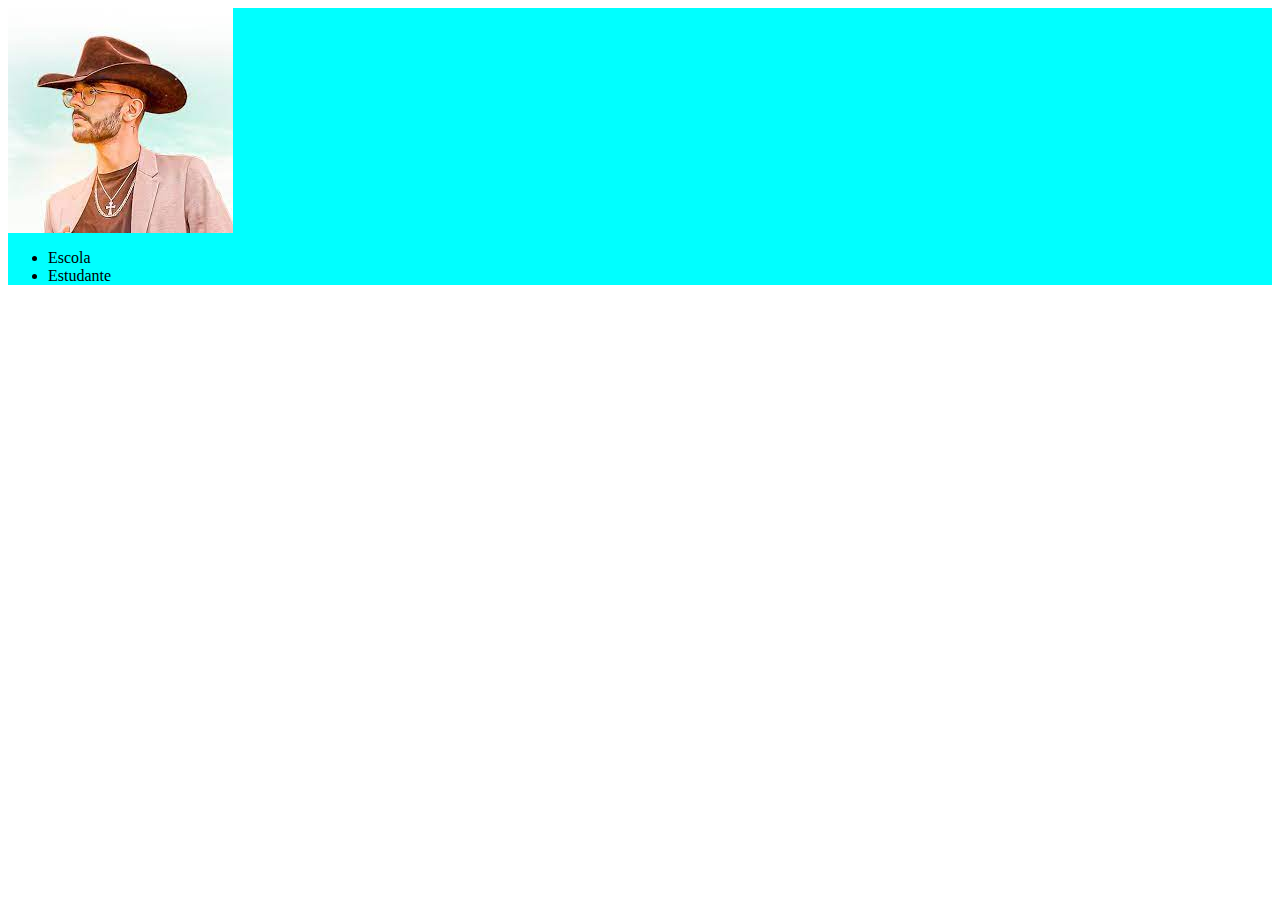
==== index.html @ dcd138a1 "Add files via upload" ====
<html lang="en">
<head>
    <meta charset="UTF-8">
    <meta http-equiv="X-UA-Compatible" content="IE=edge">
    <meta name="viewport" content="width=device-width, initial-scale=1.0">
    <title>Document</title>
    <link rel="stylesheet" href="style.css">
</head>
<body>
    <header>
        <img src="download.jpeg" alt="imagem do logotipo">
        <ul>
            <li>Escola</li>
            <li>Estudante</li>
        </ul>
    </header>

</body>
</html>
---- style.css ----
header{
    background-color: aqua;
}
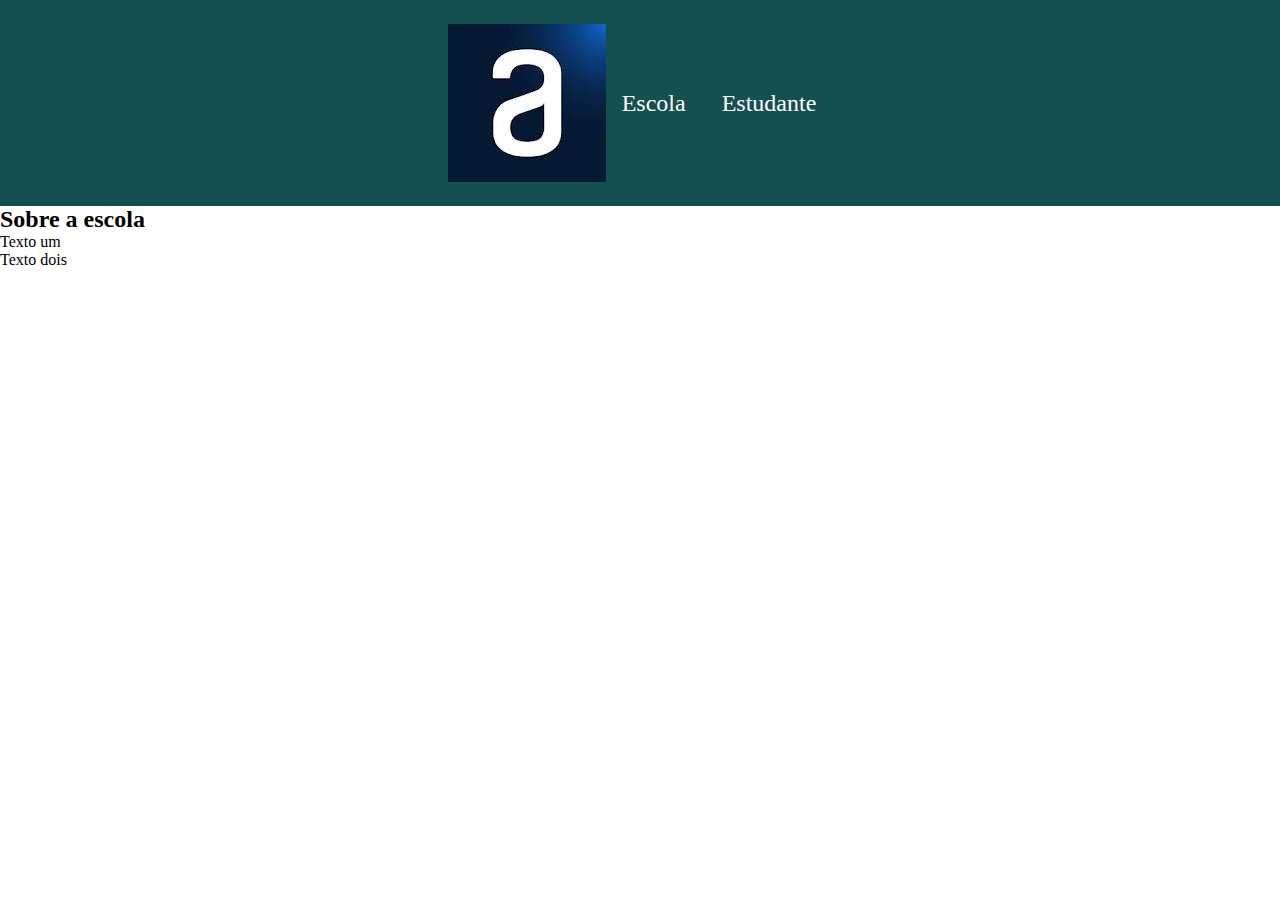
==== commit 2f348098: "Add files via upload" ====
--- a/index.html
+++ b/index.html
@@ -7,13 +7,20 @@
     <link rel="stylesheet" href="style.css">
 </head>
 <body>
-    <header>
-        <img src="download.jpeg" alt="imagem do logotipo">
-        <ul>
-            <li>Escola</li>
-            <li>Estudante</li>
+    <header class="cabecalho">
+        <img class="cabecalho-imagem" src="imagem.jpeg" alt="Imagem do logotipo da Alura.">
+        <ul class="cabecalho-lista">
+            <li class="cabecalho-lista-item">Escola</li>
+            <li class="cabecalho-lista-item">Estudante</li>
         </ul>
     </header>
 
+    <section class="escola">
+        <h2 class="escola-titulo">Sobre a escola</h2>
+        <p class="escola-texto-um">Texto um</p>
+        <p class="escola-texto-dois">Texto dois</p>
+        <img class="escola-imagem" src="" alt="">
+    </section>
+
 </body>
 </html>--- a/style.css
+++ b/style.css
@@ -1,3 +1,19 @@
-header{
-    background-color: aqua;
+*{
+    margin: 0;
+    padding: 0;
+}
+
+.cabecalho{
+    background-color: rgb(20, 80, 80);
+    color: white;
+    display: flex;
+    justify-content: center;
+    align-items: center;
+    padding: 24px 0;
+}
+
+.cabecalho-lista-item{
+    display: inline-block;
+    margin: 0 16px;
+    font-size: 24px;
 }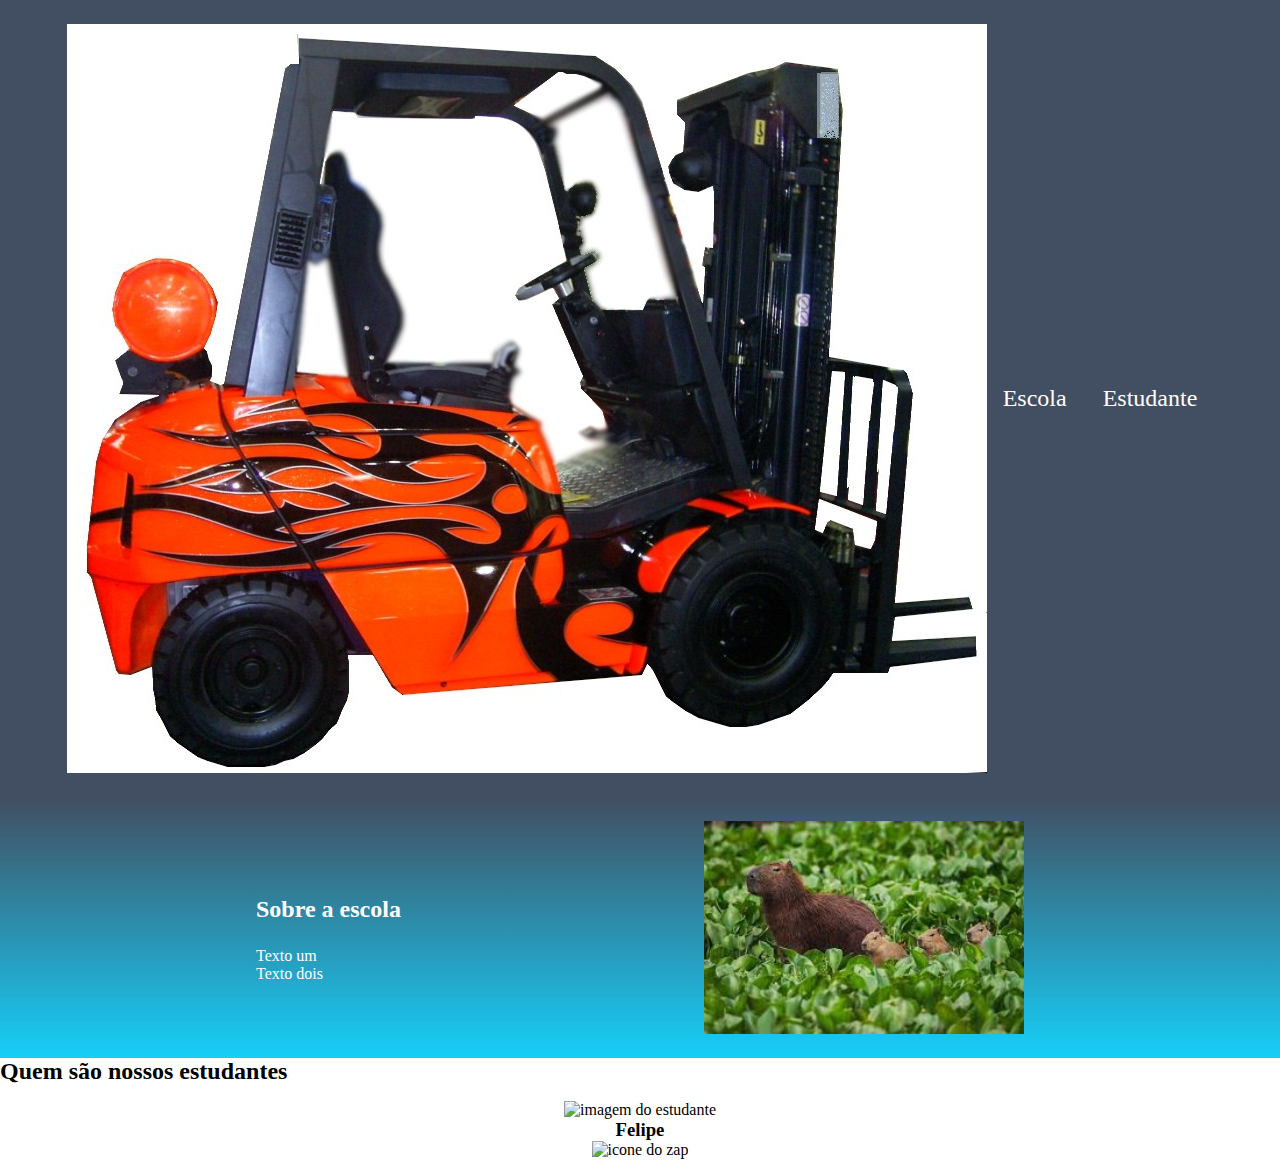
==== commit 5447d62c: "Add files via upload" ====
--- a/index.html
+++ b/index.html
@@ -16,10 +16,24 @@
     </header>
 
     <section class="escola">
+        <div class="escola-div-conteudo">
         <h2 class="escola-titulo">Sobre a escola</h2>
         <p class="escola-texto-um">Texto um</p>
         <p class="escola-texto-dois">Texto dois</p>
-        <img class="escola-imagem" src="" alt="">
+    </div>
+        <img class="escola-imagem" src="download.jpeg" alt="leo">
+    </section>
+
+    <section class="estudantes">
+        <h2 class="estudante-titulo">Quem são nossos estudantes</h2>
+
+        <div class="estudante-div">
+
+            <img class="estudante-imagem" src="" alt="imagem do estudante">
+            <h3 class="estudante-nome">Felipe</h3>
+            <img class="estudante-icone" src="" alt="icone do zap">
+
+        </div>
     </section>
 
 </body>
--- a/style.css
+++ b/style.css
@@ -4,7 +4,7 @@
 }
 
 .cabecalho{
-    background-color: rgb(20, 80, 80);
+    background-color: #424e61;
     color: white;
     display: flex;
     justify-content: center;
@@ -16,4 +16,30 @@
     display: inline-block;
     margin: 0 16px;
     font-size: 24px;
+}
+
+.escola-imagem{
+    width: 25%;
+}
+
+.escola{
+    background-image: linear-gradient(#424e61, #16cff8);
+    color: white;
+    display: flex;
+    justify-content: center;
+    align-items: center;
+    padding: 24px 0;
+}
+
+.escola-div-conteudo{
+    width: 35%;
+}
+
+.escola-titulo{
+    padding: 24px 0;
+}
+
+.estudante-div {
+    text-align: center;
+    padding: 16px 0;
 }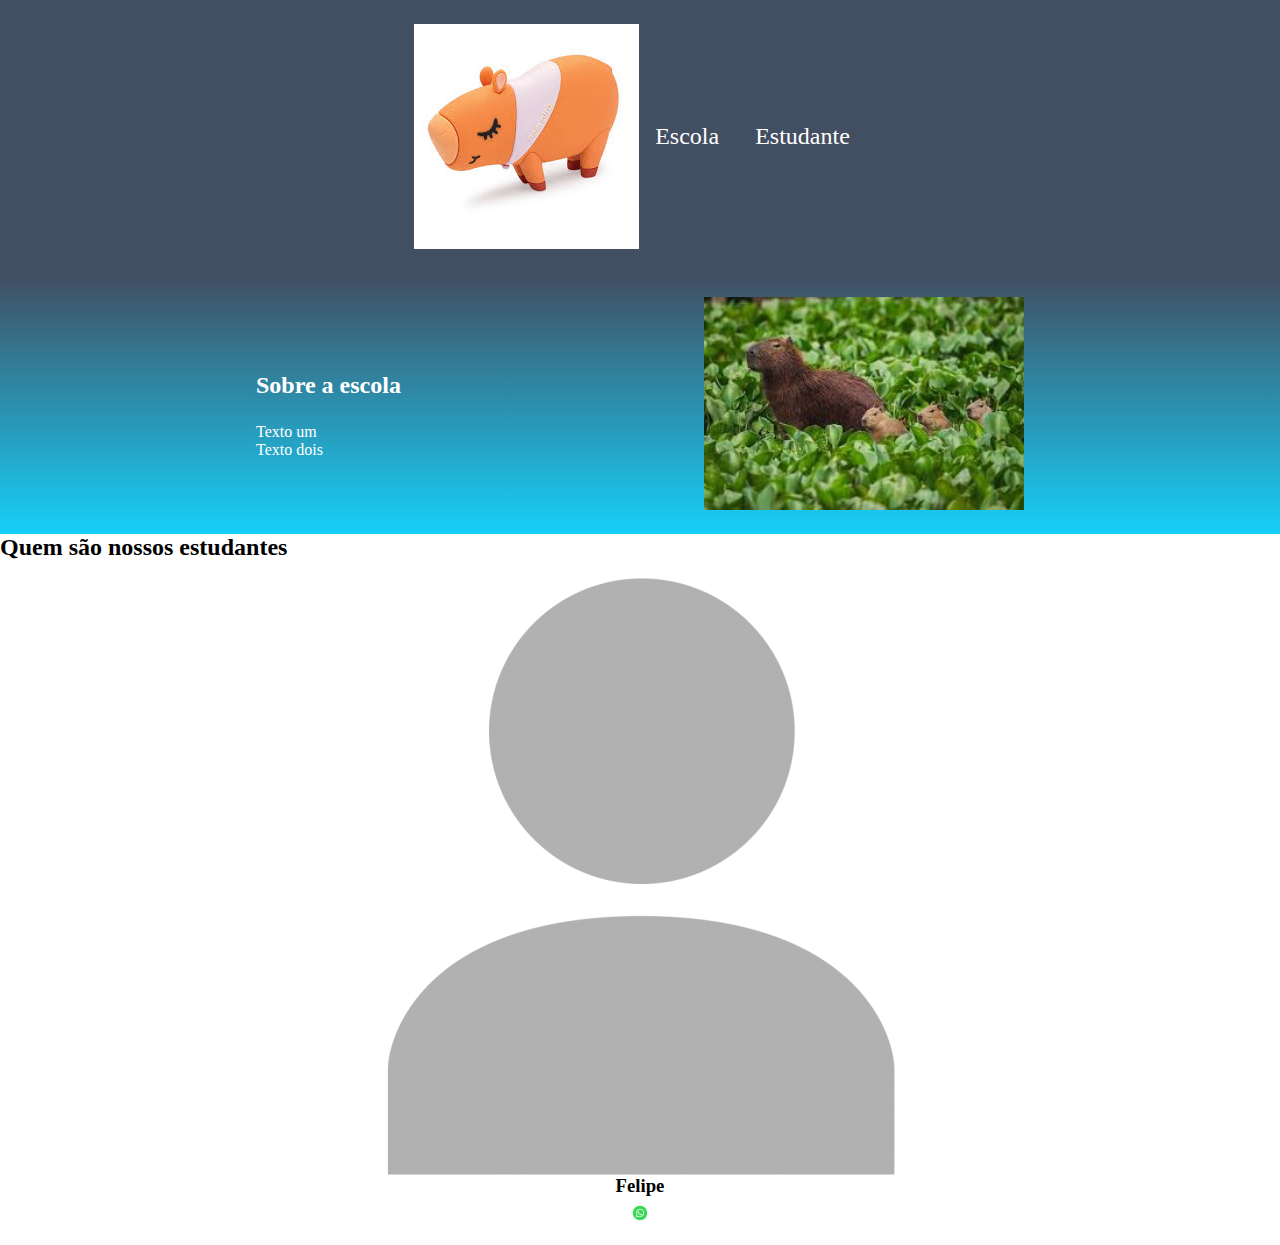
==== commit 15d817b0: "Add files via upload" ====
--- a/index.html
+++ b/index.html
@@ -29,9 +29,9 @@
 
         <div class="estudante-div">
 
-            <img class="estudante-imagem" src="" alt="imagem do estudante">
+            <img class="estudante-imagem" src="estudanteimg.png" alt="imagem do estudante">
             <h3 class="estudante-nome">Felipe</h3>
-            <img class="estudante-icone" src="" alt="icone do zap">
+            <img class="estudante-icone" src="whatsapp.webp" alt="icone do zap">
 
         </div>
     </section>
--- a/style.css
+++ b/style.css
@@ -42,4 +42,9 @@
 .estudante-div {
     text-align: center;
     padding: 16px 0;
+}
+
+.estudante-icone{
+    width: 24px;
+    padding: 4px 8px;
 }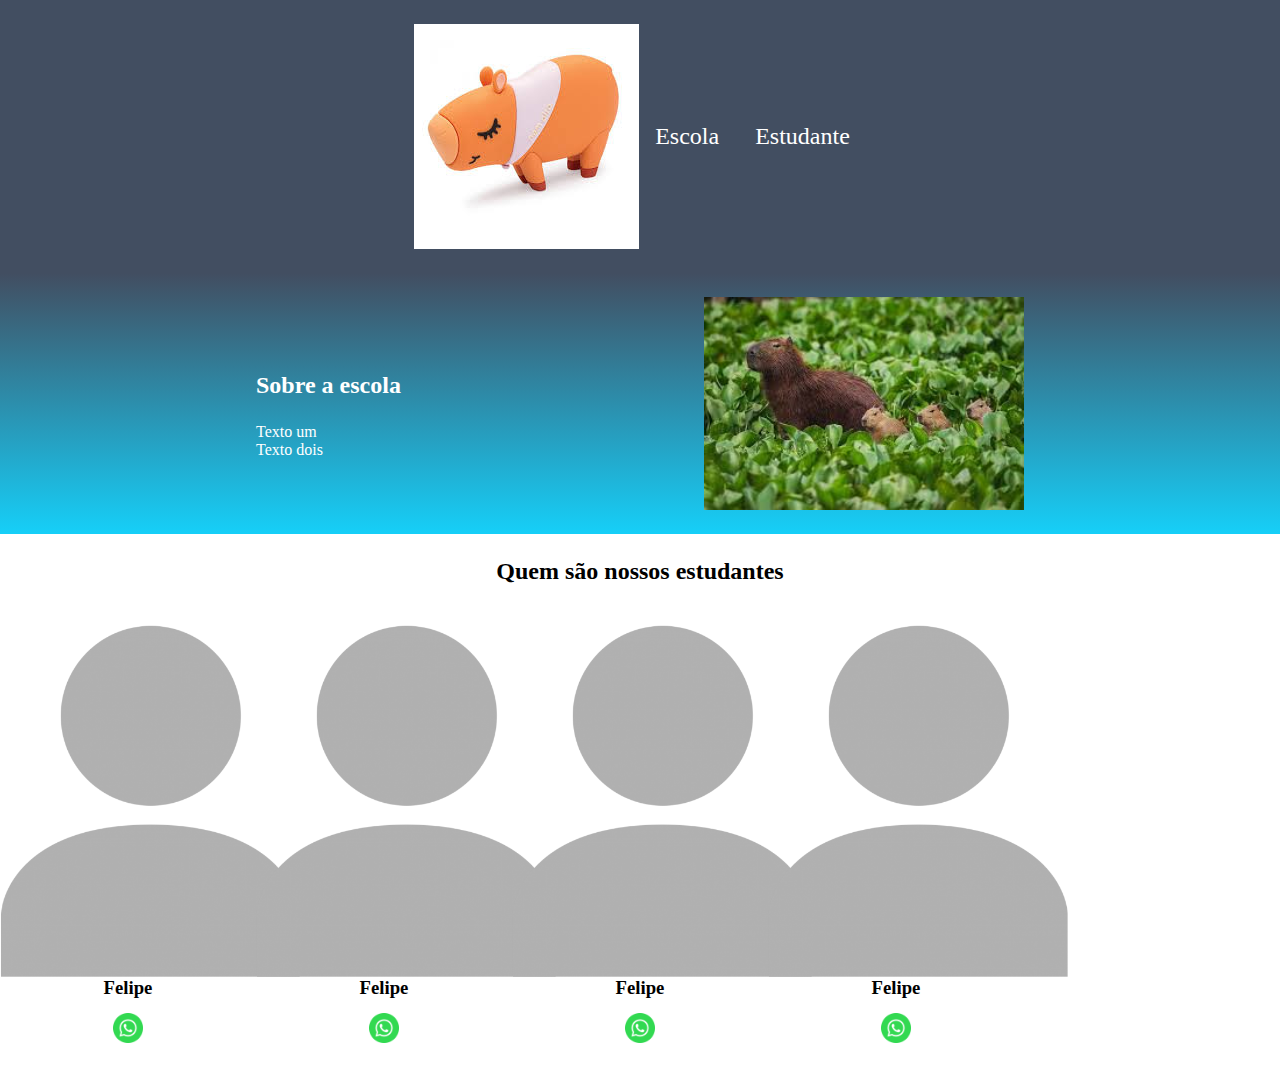
==== commit 78159417: "Add files via upload" ====
--- a/index.html
+++ b/index.html
@@ -1,4 +1,5 @@
 <html lang="en">
+
 <head>
     <meta charset="UTF-8">
     <meta http-equiv="X-UA-Compatible" content="IE=edge">
@@ -6,6 +7,7 @@
     <title>Document</title>
     <link rel="stylesheet" href="style.css">
 </head>
+
 <body>
     <header class="cabecalho">
         <img class="cabecalho-imagem" src="imagem.jpeg" alt="Imagem do logotipo da Alura.">
@@ -17,24 +19,45 @@
 
     <section class="escola">
         <div class="escola-div-conteudo">
-        <h2 class="escola-titulo">Sobre a escola</h2>
-        <p class="escola-texto-um">Texto um</p>
-        <p class="escola-texto-dois">Texto dois</p>
-    </div>
+            <h2 class="escola-titulo">Sobre a escola</h2>
+            <p class="escola-texto-um">Texto um</p>
+            <p class="escola-texto-dois">Texto dois</p>
+        </div>
         <img class="escola-imagem" src="download.jpeg" alt="leo">
     </section>
 
     <section class="estudantes">
         <h2 class="estudante-titulo">Quem são nossos estudantes</h2>
 
-        <div class="estudante-div">
+        <div class="estudante-todos">
 
-            <img class="estudante-imagem" src="estudanteimg.png" alt="imagem do estudante">
-            <h3 class="estudante-nome">Felipe</h3>
-            <img class="estudante-icone" src="whatsapp.webp" alt="icone do zap">
+            <div class="estudante-div">
+                <img class="estudante-imagem" src="estudanteimg.png" alt="imagem do estudante">
+                <h3 class="estudante-nome">Felipe</h3>
+                <a href="#"><img class="estudante-icone" src="whatsapp.webp" alt="icone do zap"></a>
+            </div>
+
+            <div class="estudante-div">
+                <img class="estudante-imagem" src="estudanteimg.png" alt="imagem do estudante">
+                <h3 class="estudante-nome">Felipe</h3>
+                <a href="#"><img class="estudante-icone" src="whatsapp.webp" alt="icone do zap"></a>
+            </div>
+
+            <div class="estudante-div">
+                <img class="estudante-imagem" src="estudanteimg.png" alt="imagem do estudante">
+                <h3 class="estudante-nome">Felipe</h3>
+                <a href="#"><img class="estudante-icone" src="whatsapp.webp" alt="icone do zap"></a>
+            </div>
+
+            <div class="estudante-div">
+                <img class="estudante-imagem" src="estudanteimg.png" alt="imagem do estudante">
+                <h3 class="estudante-nome">Felipe</h3>
+                <a href="#"><img class="estudante-icone" src="whatsapp.webp" alt="icone do zap"></a>
+            </div>
 
         </div>
     </section>
 
 </body>
+
 </html>--- a/style.css
+++ b/style.css
@@ -44,7 +44,21 @@
     padding: 16px 0;
 }
 
+.estudante-imagem{
+    width: 300px;
+}
+
 .estudante-icone{
-    width: 24px;
+    width: 50px;
     padding: 4px 8px;
+}
+
+.estudante-todos{
+    display: grid;
+    grid-template-columns: 20% 20% 20% 20% 20%;
+}
+
+.estudante-titulo{
+    text-align: center;
+    padding: 24px;
 }